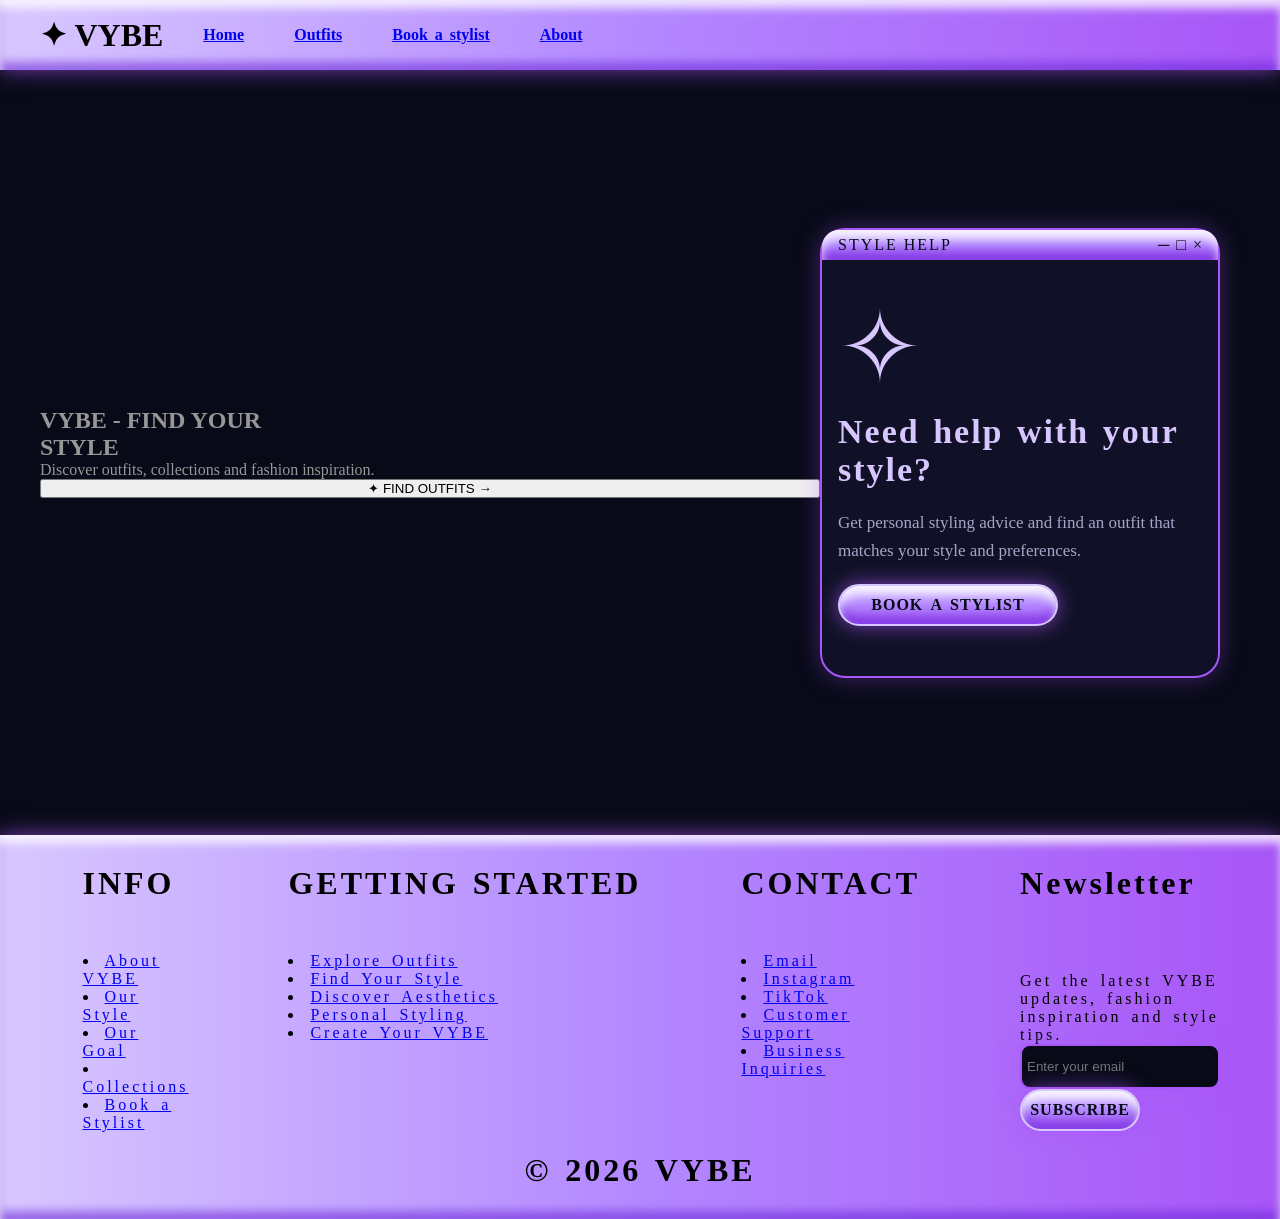
==== index.html @ 207f0f54 "Update header and home responsiveness" ====
<!DOCTYPE html>
<html lang="lt">

    <head>
        <meta name="viewport" content="width=device-width, initial-scale=1.0">
        <title>Pirmas Praktinis Darbas</title>
        <link rel="stylesheet" href="css/style.css">
    </head>

    <body>

        <header>
            <h1>✦ VYBE</h1>

            <nav class="header-links">
                <a class="header-link" href="index.html">Home</a>
                <a class="header-link" href="outfits.html">Outfits</a>
                <a class="header-link" href="book.html">Book a stylist</a>
                <a class="header-link" href="about.html">About</a>
            </nav>
        </header>

            <main>

                <section class="home-container">
                    <h2 class="home-title">VYBE - FIND YOUR <br> STYLE</h2>
                    <p class="home-description">Discover outfits, collections and fashion inspiration.</p>
                    <button class="home-button" onclick="window.location.href='outfits.html'">✦ FIND OUTFITS →</button>
                </section>


                <aside class="home-aside">
                    <div class="header-line-aside-home">
                        <p class="outfit-title">STYLE HELP</p>
                        <p class="card-symbols">─ □ ×</p>
                    </div>

                    <div class="home-aside-card-content">
                        <span class="aside-star">✧</span>
                        <h2>Need help with your style?</h2>
                        <p class="aside-description">Get personal styling advice and find an outfit that matches your style and preferences.</p>
                        <button class="aside-button" onclick="window.location.href='book.html'">
                            BOOK A STYLIST
                        </button>
                    </div>
                
                </aside>
            </main>

            <footer>

                <div class="footer-container">
                    <div class="footer-row">
                        
                        <div class="info-footer">
                            <h1 class="footer-title-row">INFO</h1>
                            <nav class="footer-content">
                                <li><a href="about.html">About VYBE</a></li>
                                <li><a href="our-style.html">Our Style</a></li>
                                <li><a href="our-goal.html">Our Goal</a></li>
                                <li><a href="collections.html">Collections</a></li>
                                <li><a href="book.html">Book a Stylist</a></li>
                            </nav>
                        </div>

                        <div class="gertting-started-footer">
                            <h1 class="footer-title-row">GETTING STARTED</h1>
                            <nav class="footer-content">
                                <li><a href="outfits.html">Explore Outfits</a></li>
                                <li><a href="find-style.html">Find Your Style</a></li>
                                <li><a href="aesthetics.html">Discover Aesthetics</a></li>
                                <li><a href="book.html">Personal Styling</a></li>
                                <li><a href="create-vybe.html">Create Your VYBE</a></li>
                            </nav>
                        </div>

                        <div class="contact-footer">
                            <h1 class="footer-title-row">CONTACT</h1>
                            <nav class="footer-content">
                                <li><a href="mailto:vybe.foryou@gmail.com">Email</a></li>
                                <li><a href="#">Instagram</a></li>
                                <li><a href="#">TikTok</a></li>
                                <li><a href="contact.html">Customer Support</a></li>
                                <li><a href="contact.html">Business Inquiries</a></li>
                            </nav>
                        </div>

                        <div class="newsletter-footer">
                            <h1 class="footer-title-row">Newsletter</h1>
                            <div class="subscribe-field">
                                <div class="footer-content">
                                    <p>Get the latest VYBE updates, fashion inspiration and style tips.</p>
                                    <input class="text-input-newspapper" type="text" id="email" placeholder="Enter your email">
                                    <button class="subscribe-button">SUBSCRIBE</button>
                                </div>
                            </div>
                        </div>

                    </div>

                    <h1>© 2026 VYBE</h1>

                </div>

            </footer>
     </body>


</html>
---- css/style.css ----
/* TODO: OpenDislexic font */

@import url(header.css);
@import url(footer.css);
@import url(card.css);
@import url(home.css);
@import url(home-aside.css);
@import url(book.css);
@import url(about.css);
@import url(booking-aside.css);

@font-face {
    font-family: 'arcade';
    src: url(../font/ARCADECLASSIC.TTF) format('truetype');
}

* {
    margin: 0;
    padding: 0;
    box-sizing: border-box;
}

body {
    margin: 0;
    min-height: 100vh;
    background-color: #080A18;
}


main {
    display: flex;
    min-height: 85vh;
    /* flex: 1; */
    flex-direction: row;
    padding: 2.5rem;}

@media (max-width: 786px){
    main {
        padding: 1rem;
    }
}


@media (max-width: 768px) {
    main {
        flex-direction: column;
        justify-content: center;
    }
}
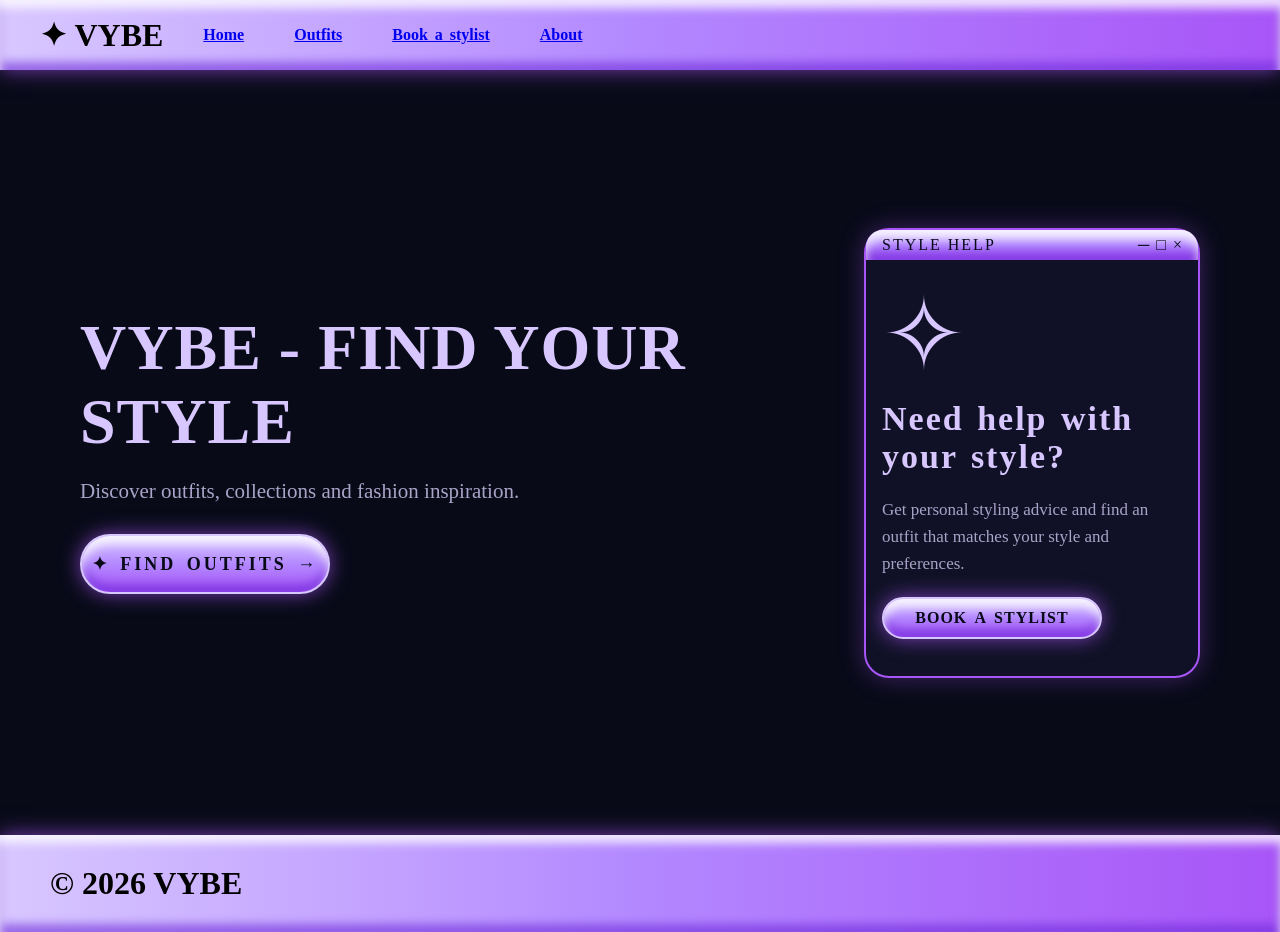
==== commit 38351b5f: "Add CSS filter toggle button to outfits page & adjust main layout spacing, fix flex alignment" ====
--- a/index.html
+++ b/index.html
@@ -48,7 +48,9 @@
                 </aside>
             </main>
 
-            <footer>
+            <footer><h1>© 2026 VYBE</h1></footer>
+
+            <!-- <footer>
 
                 <div class="footer-container">
                     <div class="footer-row">
@@ -103,7 +105,8 @@
 
                 </div>
 
-            </footer>
+            </footer> -->
+
      </body>
 
 
--- a/css/style.css
+++ b/css/style.css
@@ -26,15 +26,23 @@
     background-color: #080A18;
 }
 
+/* main {
+    display: flex;
+    min-height: 85vh;
+    flex-direction: row;
+    padding: 2.5rem 5rem;
+} */
 
 main {
     display: flex;
     min-height: 85vh;
-    /* flex: 1; */
     flex-direction: row;
-    padding: 2.5rem;}
+    justify-content: flex-start;
+    gap: 3rem;
+    padding: 2.5rem 5rem;
+}
 
-@media (max-width: 786px){
+@media (max-width: 768px){
     main {
         padding: 1rem;
     }
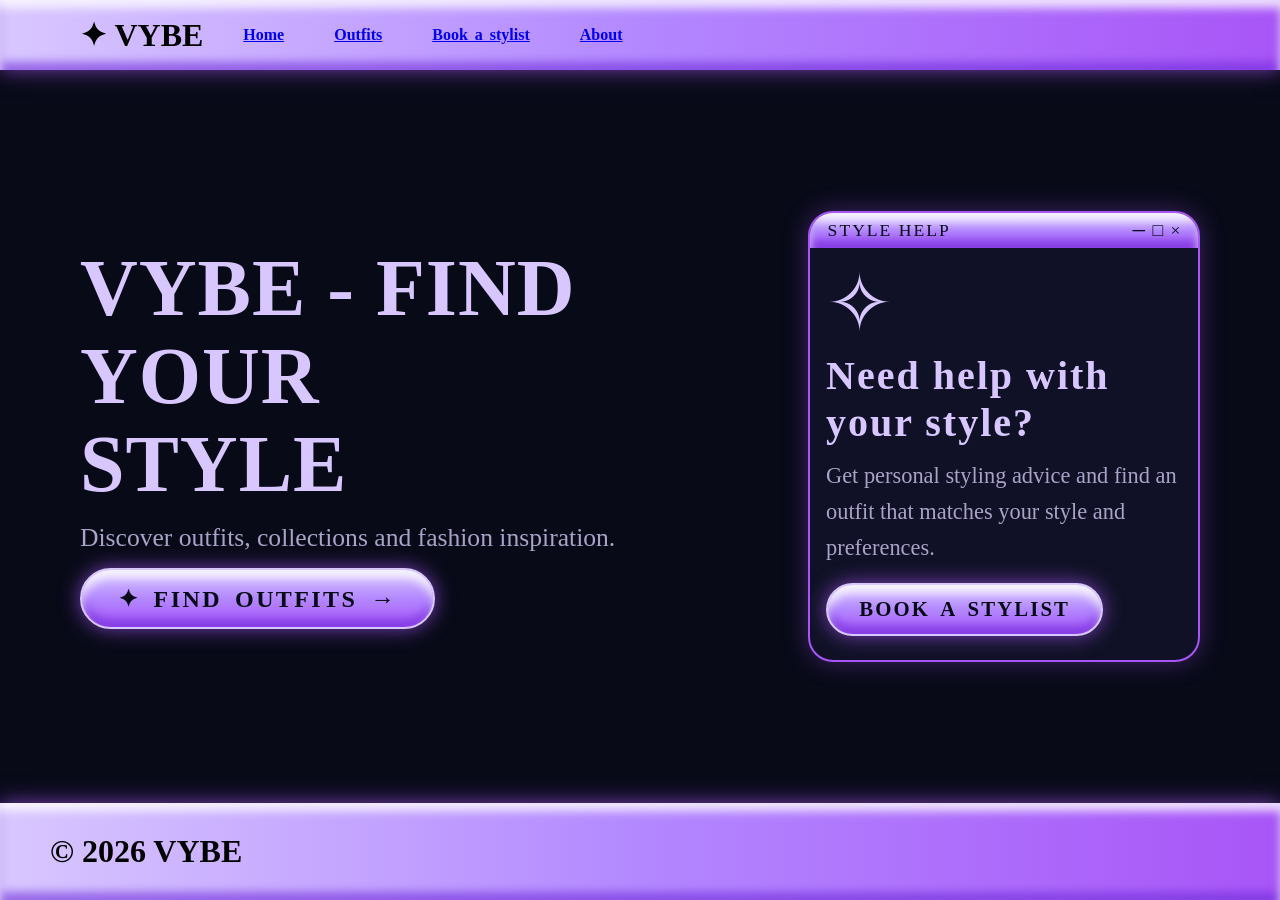
==== commit 7204e6d4: "Simplify booking page CSS and add responsive layout (PC, tablet, mobile)" ====
--- a/index.html
+++ b/index.html
@@ -1,113 +1,68 @@
+<!doctype html>
+<html lang="lt">
+  <head>
+    <meta charset="UTF-8" />
+    <meta name="viewport" content="width=device-width, initial-scale=1.0" />
+    <title>Pirmas Praktinis Darbas</title>
+    <link rel="stylesheet" href="css/style.css" />
+  </head>
 
-<!DOCTYPE html>
-<html lang="lt">
+  <body>
+    <header>
+      <h1>✦ VYBE</h1>
 
-    <head>
-        <meta name="viewport" content="width=device-width, initial-scale=1.0">
-        <title>Pirmas Praktinis Darbas</title>
-        <link rel="stylesheet" href="css/style.css">
-    </head>
+      <nav class="header-links">
+        <a class="header-link" href="index.html">Home</a>
+        <a class="header-link" href="outfits.html">Outfits</a>
+        <a class="header-link" href="book.html">Book a stylist</a>
+        <a class="header-link" href="about.html">About</a>
+      </nav>
+    </header>
 
-    <body>
+    <main>
+      <div class="landing-wrapper">
+        <div class="index-container">
+          <section class="home-container">
+            <h2 class="home-title">
+              VYBE - FIND YOUR <br />
+              STYLE
+            </h2>
+            <p class="home-description">
+              Discover outfits, collections and fashion inspiration.
+            </p>
+            <button
+              class="home-button"
+              onclick="window.location.href = 'outfits.html'"
+            >
+              ✦ FIND OUTFITS →
+            </button>
+          </section>
 
-        <header>
-            <h1>✦ VYBE</h1>
+          <aside class="home-aside">
+            <div class="header-line-aside-home">
+              <p class="outfit-title">STYLE HELP</p>
+              <p class="card-symbols">─ □ ×</p>
+            </div>
 
-            <nav class="header-links">
-                <a class="header-link" href="index.html">Home</a>
-                <a class="header-link" href="outfits.html">Outfits</a>
-                <a class="header-link" href="book.html">Book a stylist</a>
-                <a class="header-link" href="about.html">About</a>
-            </nav>
-        </header>
+            <div class="home-aside-card-content">
+              <span class="aside-star">✧</span>
+              <h2>Need help with your style?</h2>
+              <p class="aside-description">
+                Get personal styling advice and find an outfit that matches
+                your style and preferences.
+              </p>
+              <button
+                class="aside-button"
+                onclick="window.location.href = 'book.html'"
+              >
+                BOOK A STYLIST
+              </button>
+            </div>
+          </aside>
+        </div>
+      </div>
+    </main>
 
-            <main>
-
-                <section class="home-container">
-                    <h2 class="home-title">VYBE - FIND YOUR <br> STYLE</h2>
-                    <p class="home-description">Discover outfits, collections and fashion inspiration.</p>
-                    <button class="home-button" onclick="window.location.href='outfits.html'">✦ FIND OUTFITS →</button>
-                </section>
-
-
-                <aside class="home-aside">
-                    <div class="header-line-aside-home">
-                        <p class="outfit-title">STYLE HELP</p>
-                        <p class="card-symbols">─ □ ×</p>
-                    </div>
-
-                    <div class="home-aside-card-content">
-                        <span class="aside-star">✧</span>
-                        <h2>Need help with your style?</h2>
-                        <p class="aside-description">Get personal styling advice and find an outfit that matches your style and preferences.</p>
-                        <button class="aside-button" onclick="window.location.href='book.html'">
-                            BOOK A STYLIST
-                        </button>
-                    </div>
-                
-                </aside>
-            </main>
-
-            <footer><h1>© 2026 VYBE</h1></footer>
-
-            <!-- <footer>
-
-                <div class="footer-container">
-                    <div class="footer-row">
-                        
-                        <div class="info-footer">
-                            <h1 class="footer-title-row">INFO</h1>
-                            <nav class="footer-content">
-                                <li><a href="about.html">About VYBE</a></li>
-                                <li><a href="our-style.html">Our Style</a></li>
-                                <li><a href="our-goal.html">Our Goal</a></li>
-                                <li><a href="collections.html">Collections</a></li>
-                                <li><a href="book.html">Book a Stylist</a></li>
-                            </nav>
-                        </div>
-
-                        <div class="gertting-started-footer">
-                            <h1 class="footer-title-row">GETTING STARTED</h1>
-                            <nav class="footer-content">
-                                <li><a href="outfits.html">Explore Outfits</a></li>
-                                <li><a href="find-style.html">Find Your Style</a></li>
-                                <li><a href="aesthetics.html">Discover Aesthetics</a></li>
-                                <li><a href="book.html">Personal Styling</a></li>
-                                <li><a href="create-vybe.html">Create Your VYBE</a></li>
-                            </nav>
-                        </div>
-
-                        <div class="contact-footer">
-                            <h1 class="footer-title-row">CONTACT</h1>
-                            <nav class="footer-content">
-                                <li><a href="mailto:vybe.foryou@gmail.com">Email</a></li>
-                                <li><a href="#">Instagram</a></li>
-                                <li><a href="#">TikTok</a></li>
-                                <li><a href="contact.html">Customer Support</a></li>
-                                <li><a href="contact.html">Business Inquiries</a></li>
-                            </nav>
-                        </div>
-
-                        <div class="newsletter-footer">
-                            <h1 class="footer-title-row">Newsletter</h1>
-                            <div class="subscribe-field">
-                                <div class="footer-content">
-                                    <p>Get the latest VYBE updates, fashion inspiration and style tips.</p>
-                                    <input class="text-input-newspapper" type="text" id="email" placeholder="Enter your email">
-                                    <button class="subscribe-button">SUBSCRIBE</button>
-                                </div>
-                            </div>
-                        </div>
-
-                    </div>
-
-                    <h1>© 2026 VYBE</h1>
-
-                </div>
-
-            </footer> -->
-
-     </body>
-
-
+    <footer><h1>© 2026 VYBE</h1></footer>
+  </body>
 </html>
--- a/css/style.css
+++ b/css/style.css
@@ -23,6 +23,8 @@
 body {
     margin: 0;
     min-height: 100vh;
+    display: flex;
+    flex-direction: column;
     background-color: #080A18;
 }
 
@@ -35,7 +37,8 @@
 
 main {
     display: flex;
-    min-height: 85vh;
+    height: 100%;
+    flex: 1;
     flex-direction: row;
     justify-content: flex-start;
     gap: 3rem;
@@ -54,7 +57,4 @@
         flex-direction: column;
         justify-content: center;
     }
-}
-
-
-
+}
